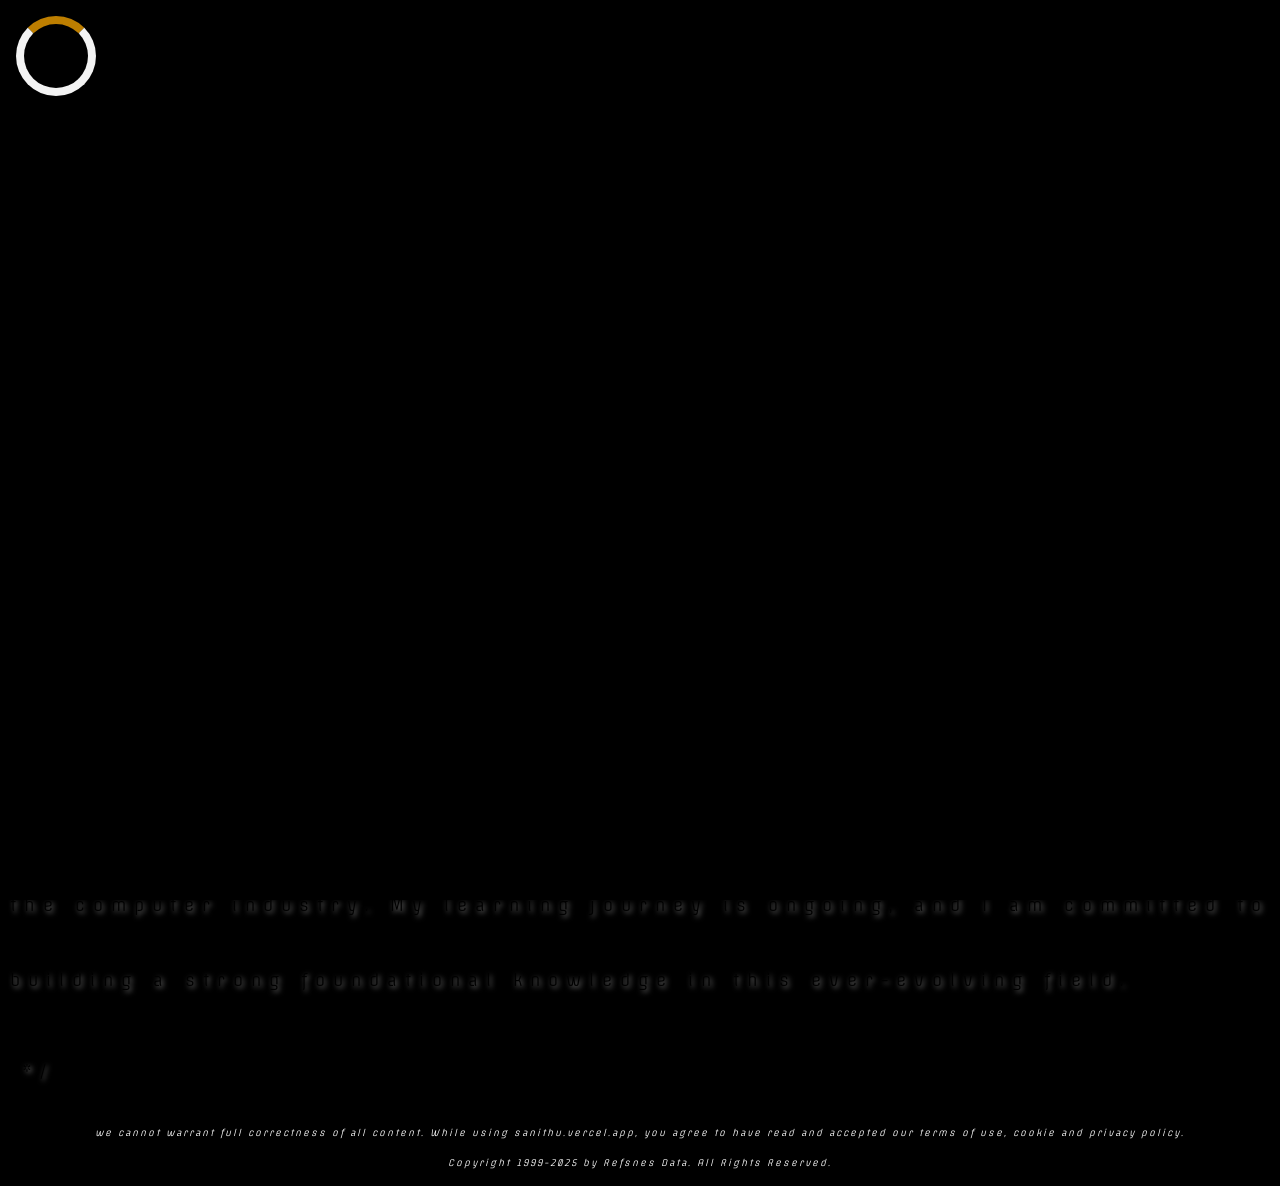
==== index.html @ 3387c124 "Update index.html" ====
<!DOCTYPE html>
<html id="html">
   <head>
      <title> S A N I T H U</title>
      <link rel="icon" id="favico" href="https://www.kali.org/images/favicon-dark.png"> 
      <link href="https://fonts.googleapis.com/css?family=Offside" rel="stylesheet">
      <link href="https://fonts.googleapis.com/css2?family=Shippori+Mincho+B1&display=swap" rel="stylesheet">
      <link rel="stylesheet" href="https://fonts.googleapis.com/icon?family=Material+Icons">
      <link rel="stylesheet" href="home.css">
      <meta name="google-site-verification" content="542xyGy4RNVb3OGyfR1C4uWuXh-B6-ginmygSTN5EGo" />
      <meta name="viewport" content="width=device-width, initial-scale=1.0" />
      <meta name="description" content="Sanithu Lomira Samaranayake.latest tech insights, and reviews. Stay updated with our expert articles and guides. Computer master">
      <meta charset="UTF-8">
      <meta name="robots" content="index, follow">
      <link rel="canonical" href="https://sanithu.vercel.app/">
      <meta property="og:title" content="Sanithu - Your Go-To Resource for Tech Insights">
      <meta property="og:description" content="Sanithu Lomira Samaranayake.latest tech insights, and reviews. Stay updated with our expert articles and guides. Computer master">
      <meta property="og:image" content="https://sanithu.vercel.app/image.jpg">
      <meta property="og:url" content="https://sanithu.vercel.app">
      <meta name="twitter:card" content="summary_large_image">
      <meta name="twitter:title" content="Sanithu - Your Go-To Resource for Tech Insights">
      <meta name="twitter:description" content="Sanithu Lomira Samaranayake.latest tech insights, and reviews. Stay updated with our expert articles and guides. Computer master.">
      <meta name="twitter:image" content="https://sanithu.vercel.app/image.jpg">
      <meta name="author" content="Sanithu">
      <meta name="msvalidate.01" content="049B40C96D32EBC2D1C8B80F0B889140" />
   </head>
   <body id="bod">
      <script src="home.js"></script>
      <div id="cover">
      <div class="loader"></div>
      </div>
      <header id="top" class="top">
         <h1>サニトゥ</h1>
      </header>
      <ul>
         <li><a href=""><i class="material-icons" style="font-size:30px;">home</i></a></li>
         <li><a href="projects/"><i class="material-icons" style="font-size:30px;">business_center</i></a></li>
         <li><a href="news.html"><i class="material-icons" style="font-size:30px;">library_books</i></a></li>
         <li><a href="contact/"><i class="material-icons" style="font-size:30px;">textsms</i></a></li>
         <li><a href="info.html"><i class="material-icons" style="font-size:30px;">ac_unit</i></a></li>
         <li><a href="about.html"><i class="material-icons" style="font-size:30px;">info</i></a></li>
         <li style="float:right" onclick="light()"><a class="active" href="#about" onclick="light()"><i class="material-icons" id="lit" style="font-size:30px;" onclick="light()">brightness_2</i></a></li>
      </ul> 
      <div id="home" class="home">
         <div style="display: none;">
            This is a glimpse into the life of a 19-year-old individual with a diverse range of interests and accomplishments. With a strong foundation in education, having attended prestigious institutions like Nalanda and Ananda Colleges, this individual possesses a keen intellect and a thirst for knowledge. Their academic pursuits encompass the fascinating worlds of technology, science, and mathematics, suggesting a logical and analytical mind.<br><br>
            Beyond the classroom, this individual is a driven athlete, having honed their skills as a goalkeeper for the Nalanda soccer team. This experience speaks to their dedication, teamwork, and ability to perform under pressure. Their involvement in the Nalanda badminton team further highlights their athleticism and competitive spirit.<br><br>
            Adding another layer to their personality is their artistic talent. As an amateur pianist with a focus on classical music, this individual possesses a creative and artistic side, showcasing their ability to express themselves through music. This individual also has a basic understanding of the Japanese language, broadening their cultural horizons.<br><br>
            Furthermore, their involvement in the Nalanda College Aeronautical Society and the Nalanda College Science Research Society demonstrates their intellectual curiosity and a desire to explore the frontiers of knowledge. This individual is clearly a well-rounded and dynamic individual with a bright future ahead.
         </div>
         <img src="https://www.pngplay.com/wp-content/uploads/2/Man-Silhouette-PNG-Background.png">
      </div>
      /*<p>
         A curious and driven student based in Colombo, Sri Lanka, with a broad and growing interest in the dynamic landscape of the computer industry. While my current focus includes the exciting field of web development and the potential of web applications, my enthusiasm extends to the wider spectrum of computing technologies. I am particularly captivated by cool and interesting tech across various domains. My approach is results-driven, and I am eager to explore and understand new and emerging technologies within the computer industry. My learning journey is ongoing, and I am committed to building a strong foundational knowledge in this ever-evolving field.
      </p>*/
      <li><a href="#top" class="topper"><i class="material-icons" style="font-size:30px;">keyboard_arrow_up</i></a></li>
      <footer>
        <i>
         we cannot warrant full correctness of all content. While using sanithu.vercel.app, you agree to have read and accepted our terms of use, cookie and privacy policy.<br><br>
         
         Copyright 1999-2025 by Refsnes Data. All Rights Reserved.</i>
     </footer>
   </body>
---- home.css ----
* {
  box-sizing: border-box;
}
html {
 scroll-behavior: smooth;
 cursor: url('curse.png'), auto;
 scrollbar-width: none;
}
html::-webkit-scrollbar { display: none; }
header {
  background: linear-gradient(to right, rgba(255, 170, 0, 0.74), hsla(40, 100%, 50%, 0.5), rgba(0, 0, 0, 0.5), rgb(0, 0, 0)); 
  -webkit-background-clip: text; 
  -webkit-text-fill-color: transparent;
  color: hsla(40, 100%, 50%, 0.74);
  text-shadow: 2px 2px 5px #ffffff00;
  text-align: center;
  padding: 1rem;
  
}
header:hover {
 color: transparent;
 animation: glow 1s ease-in-out infinite alternate;
 -webkit-animation: glow 1s ease-in-out infinite alternate;
 -moz-animation: glow 1s ease-in-out infinite alternate;
}
h1 {
  font-family: Shippori Mincho B1;
  font-size: 350%;
}
body {
  background-color: rgb(0, 0, 0);
  color: rgb(0, 0, 0);
  text-shadow: 2px 2px 5px #ffffff81;
  font-family: Offside;
  font-weight: 400;
  font-style: normal;
  letter-spacing: 8px;
  line-height: 75px;
  margin: 0px;
}

img {
  margin-right: 6px;
  float: right;
}
p {
  margin-left: 10px;
  margin-top: 10px;
}
ul {
  list-style-type: none;
  margin: 0;
  padding: 0;
  z-index: 1;
  height: 60px;
  overflow: hidden;
  background-color: #000000;
  border-radius: 0px 0px 15px 15px;
  position: -webkit-sticky;
  position: sticky;
  top: 0;
}

li {
  float: left;
  padding: 0;
  border-radius: 15px;
}

li a {
  display: block;
  color: white;
  text-align: center;
  padding: 0px 14px;
  height: 60px;
  text-decoration: none;
  text-shadow: 2px 2px 5px #ffffff00;
  height: fit-content;
  border-radius: 15px;
}
.active:hover {
  color: hsla(40, 100%, 50%, 0.74);
  text-shadow: 0px 0px 5px hsla(40, 100%, 50%, 0.74);
}
.loader {
 border: 8px solid #f3f3f3;
 border-top: 8px solid hsla(40, 100%, 50%, 0.74);
 border-radius: 50%;
 width: 80px;
 height: 80px;
 animation: spin 2s linear infinite;
}
.topper {
 background-color: #fff;
 color: #000;
 height: 40px;
 width: 40px;
 display: flex;
 justify-content: center;
 text-align: center;
 padding: 0.38rem;
 position: fixed;
 bottom: 20px;
 right: 20px;
 z-index: 2;
}
@keyframes spin {
 0% { transform: rotate(0deg); }
 100% { transform: rotate(360deg); }
}
li a:hover:not(.active) {
  background-color: #ffffff;
  color: #000000;
}
#cover{
 background-color: #000000;
 position: absolute;
 width: 100%;
 height: 100%;
 align-items: center;
 justify-content: center;
 padding: 1rem;
 z-index: 3;
}
#start{
  background-color: rgb(0, 0, 0);
  align-items: center;
  margin: auto;
  width: 100%;
  height: 100%;
  top: 0%;
  bottom: 0%;
}
#home {
  background: linear-gradient(to right, hsla(40, 100%, 50%, 0.5),hsla(40, 100%, 53%, 0.5),hsla(40, 100%, 71%, 0.5), hsla(40, 100%, 56%, 0.5)); 
  backdrop-filter: blur(3px);
  -webkit-backdrop-filter: blur(3px);
  width: 100%;
  text-align: left;
  display: flex;
  pointer-events: none;
}

@media screen and (max-width: 768px) { 
  .home {
    flex-direction: column-reverse;
  }
  p {
    letter-spacing: 4px;
    line-height: 25px;
  }
  ul {
   height: 50px;
   font-size: 18px;
  }
  li {
   height: 50px;
   font-size: 18px;
  }
  li a {
   height: 50px;
   font-size: 18px;
   padding: 0px 5px;
  }
}

footer {
  background-color: #000000;
  color:#fff;
  font-size: xx-small;
  text-shadow: 0px 0px 0px #ffffff00;
  text-align: center;
  padding: 1rem;
  position: relative;
  letter-spacing: 2px;
  line-height: 15px;
  bottom: 0;
  width: 100%;
}
@-webkit-keyframes glow {
  from {
    text-shadow: 0 0 10px hsla(40, 100%, 50%, 1), 0 0 20px hsla(40, 100%, 50%, 0.98), 0 0 30px hsla(40, 100%, 50%, 0.97), 0 0 40px hsla(40, 100%, 50%, 0.96), 0 0 50px hsla(40, 100%, 50%, 0.95), 0 0 60px hsla(40, 100%, 50%, 0.94), 0 0 70px hsla(40, 100%, 50%, 0.93);
  }
  to {
    text-shadow: 0 0 20px hsla(40, 100%, 50%, 1), 0 0 30px hsla(40, 100%, 50%, 0.98), 0 0 40px hsla(40, 100%, 50%, 0.97), 0 0 50px hsla(40, 100%, 50%, 0.96), 0 0 60px hsla(40, 100%, 50%, 0.95), 0 0 70px hsla(40, 100%, 50%, 0.55), 0 0 80px hsla(40, 100%, 50%, 0.6);
  }
}
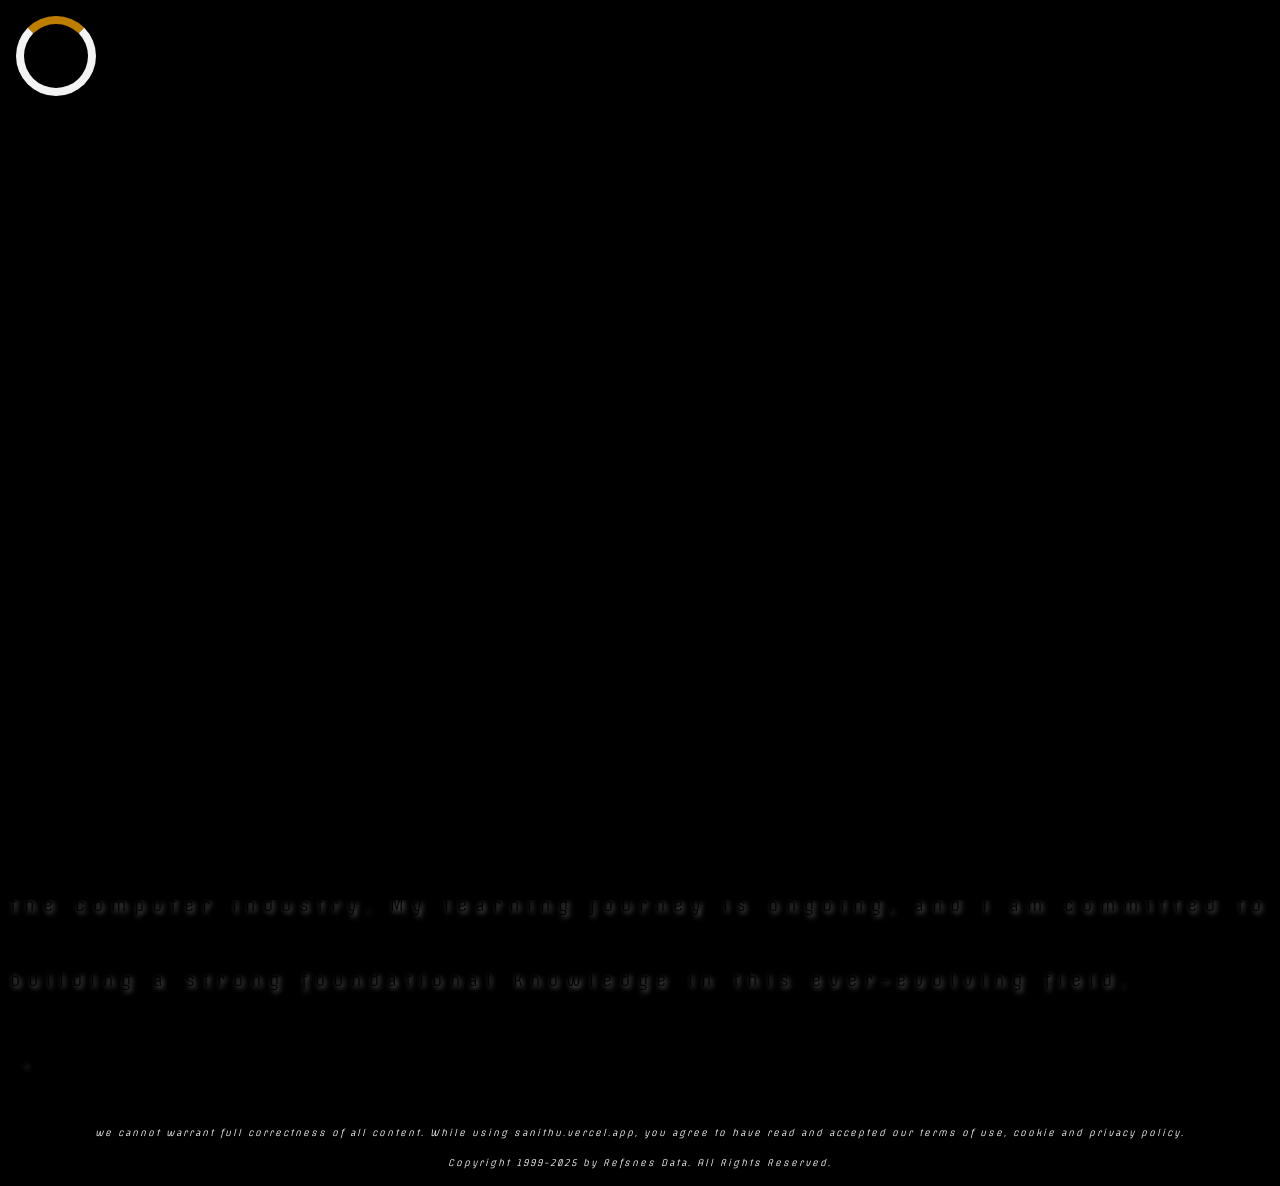
==== commit 4a61e06e: "Update index.html" ====
--- a/index.html
+++ b/index.html
@@ -50,9 +50,9 @@
          </div>
          <img src="https://www.pngplay.com/wp-content/uploads/2/Man-Silhouette-PNG-Background.png">
       </div>
-      /*<p>
+      `<p>
          A curious and driven student based in Colombo, Sri Lanka, with a broad and growing interest in the dynamic landscape of the computer industry. While my current focus includes the exciting field of web development and the potential of web applications, my enthusiasm extends to the wider spectrum of computing technologies. I am particularly captivated by cool and interesting tech across various domains. My approach is results-driven, and I am eager to explore and understand new and emerging technologies within the computer industry. My learning journey is ongoing, and I am committed to building a strong foundational knowledge in this ever-evolving field.
-      </p>*/
+      </p>`
       <li><a href="#top" class="topper"><i class="material-icons" style="font-size:30px;">keyboard_arrow_up</i></a></li>
       <footer>
         <i>
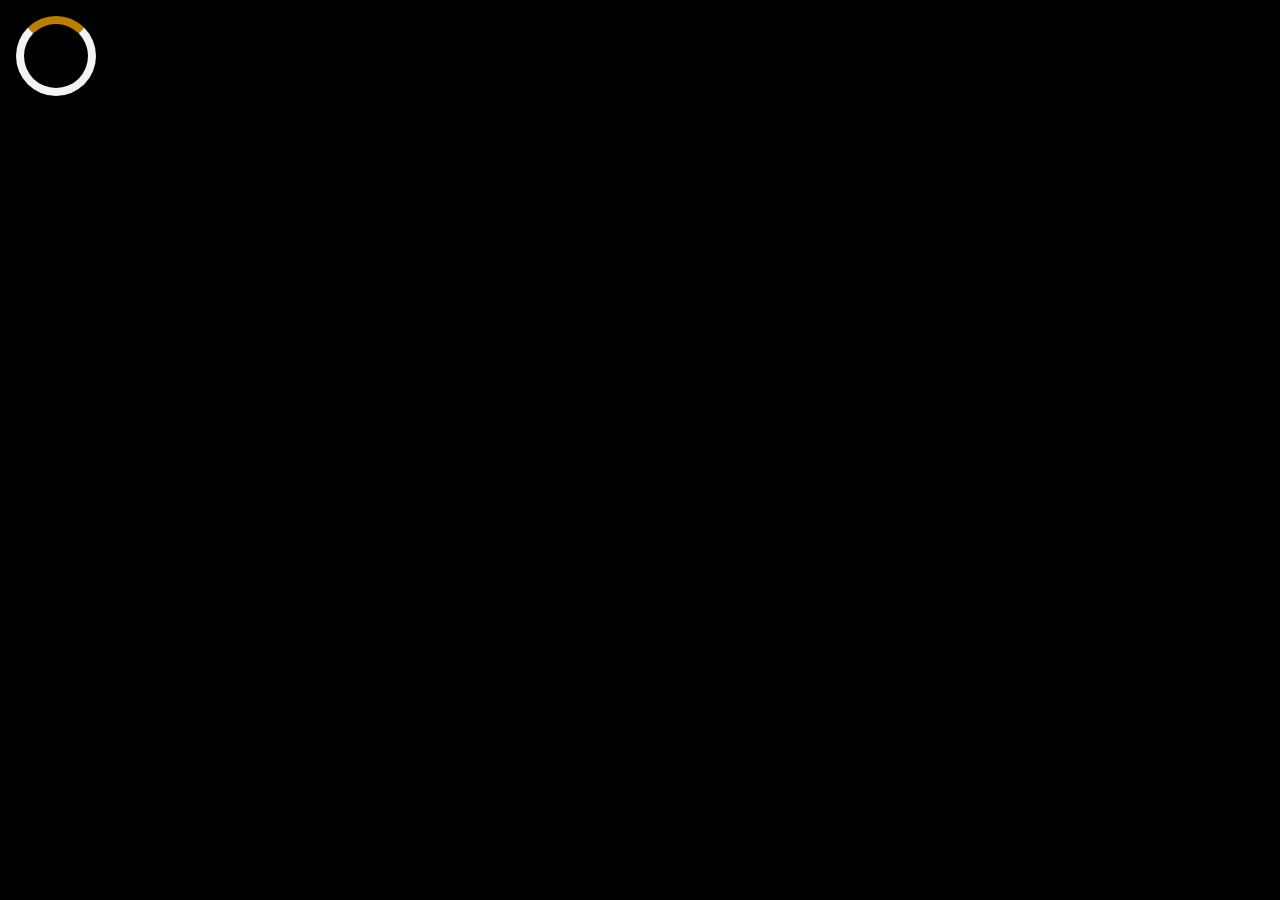
==== commit 2693b2c1: "Update index.html" ====
--- a/index.html
+++ b/index.html
@@ -50,9 +50,7 @@
          </div>
          <img src="https://www.pngplay.com/wp-content/uploads/2/Man-Silhouette-PNG-Background.png">
       </div>
-      `<p>
-         A curious and driven student based in Colombo, Sri Lanka, with a broad and growing interest in the dynamic landscape of the computer industry. While my current focus includes the exciting field of web development and the potential of web applications, my enthusiasm extends to the wider spectrum of computing technologies. I am particularly captivated by cool and interesting tech across various domains. My approach is results-driven, and I am eager to explore and understand new and emerging technologies within the computer industry. My learning journey is ongoing, and I am committed to building a strong foundational knowledge in this ever-evolving field.
-      </p>`
+      
       <li><a href="#top" class="topper"><i class="material-icons" style="font-size:30px;">keyboard_arrow_up</i></a></li>
       <footer>
         <i>
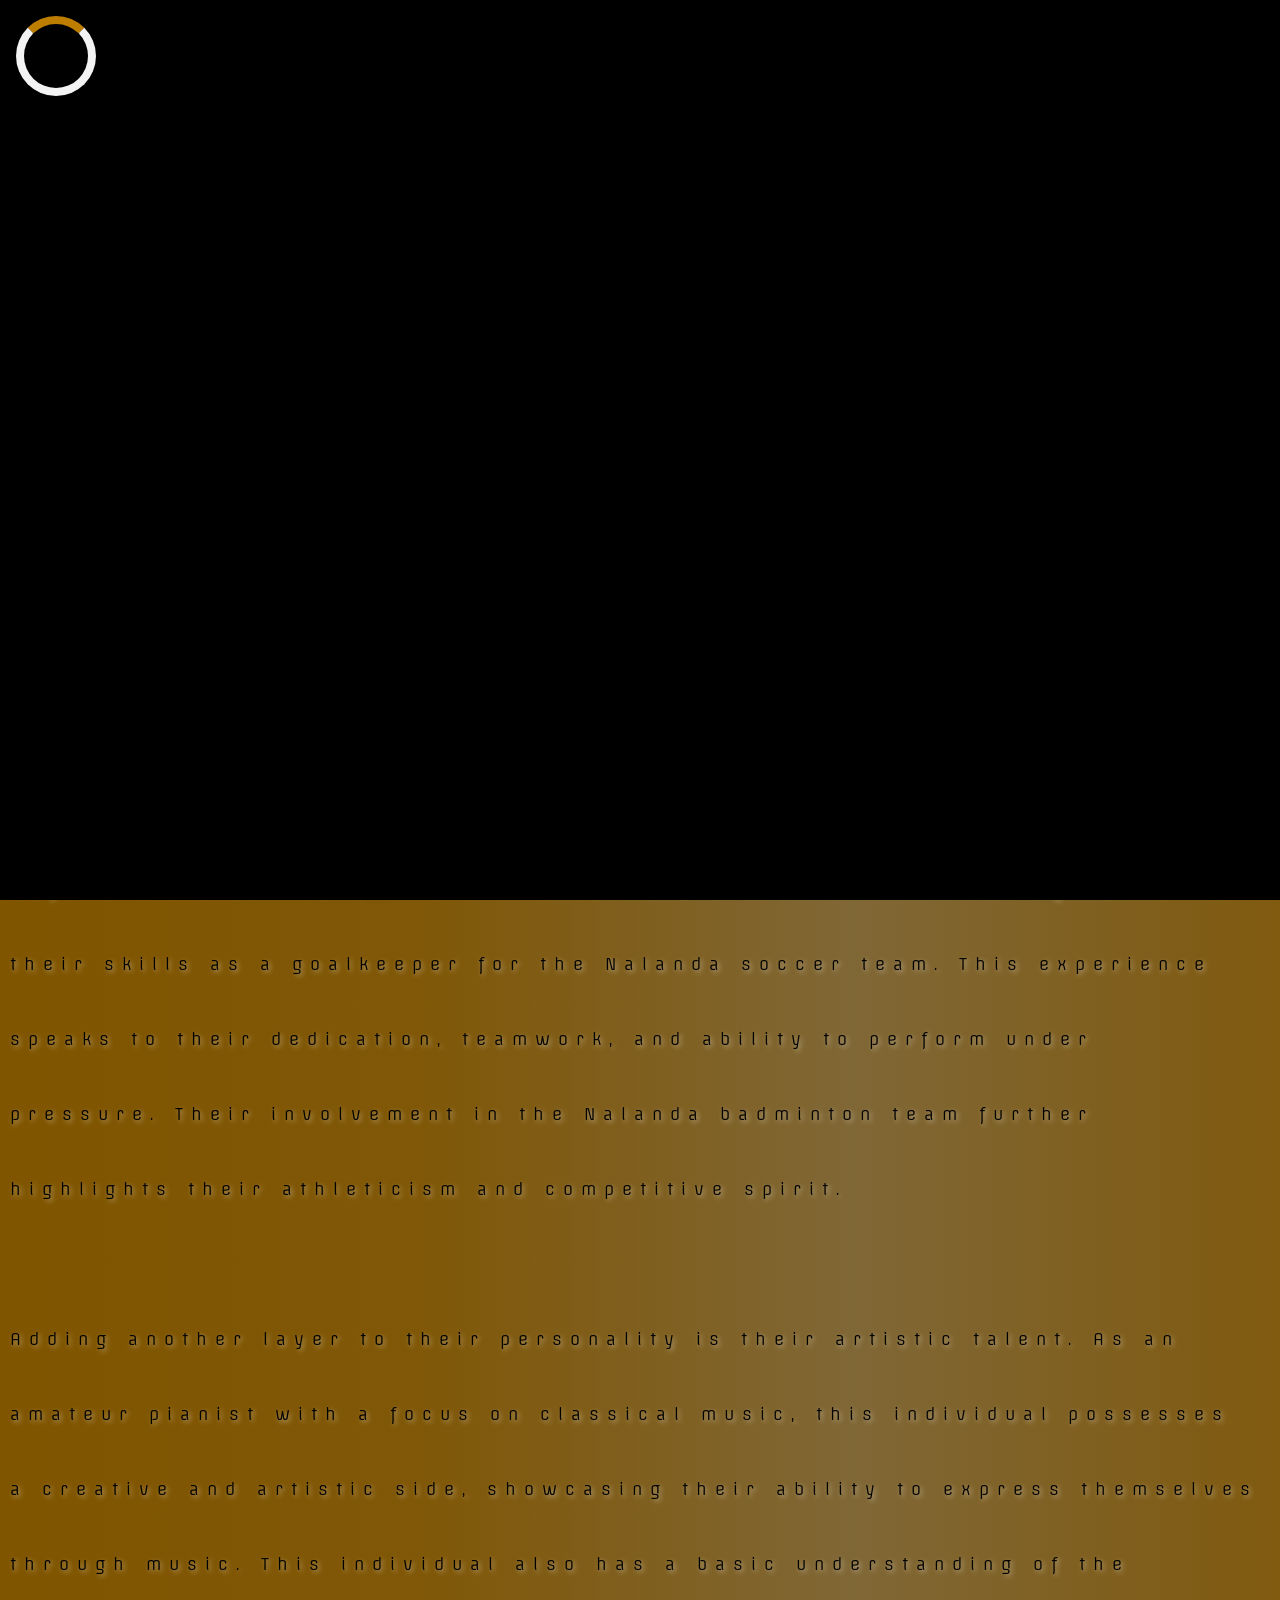
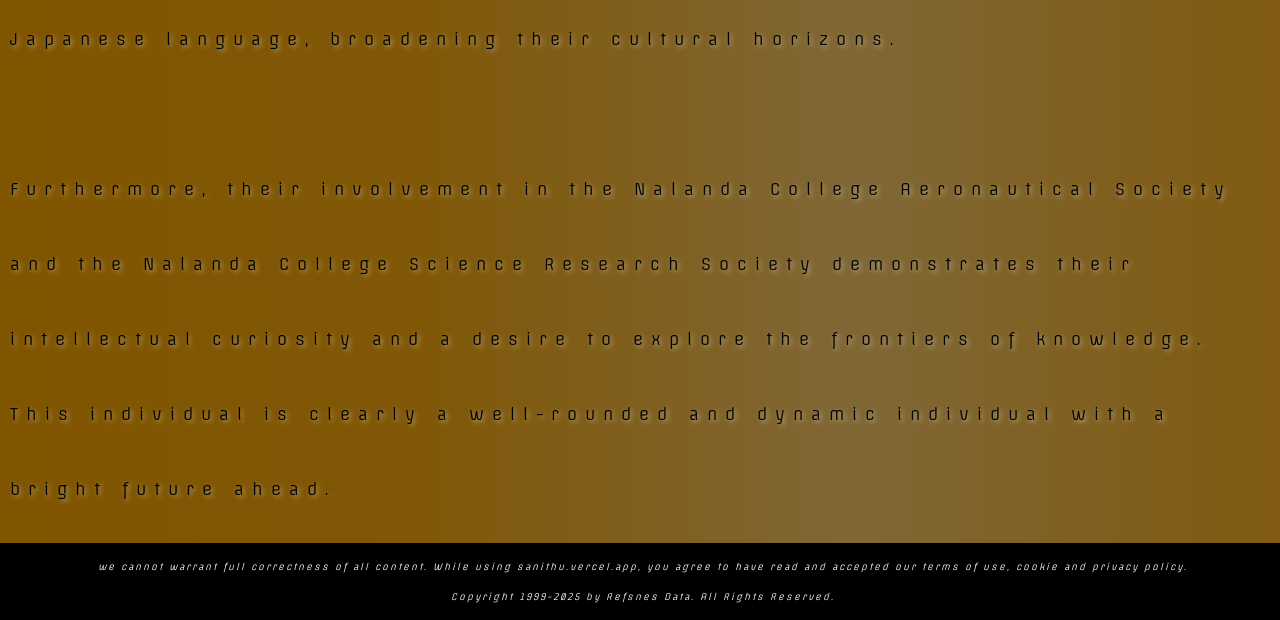
==== commit d448bdcd: "Update index.html" ====
--- a/index.html
+++ b/index.html
@@ -42,15 +42,14 @@
          <li style="float:right" onclick="light()"><a class="active" href="#about" onclick="light()"><i class="material-icons" id="lit" style="font-size:30px;" onclick="light()">brightness_2</i></a></li>
       </ul> 
       <div id="home" class="home">
-         <div style="display: none;">
+         <p>
             This is a glimpse into the life of a 19-year-old individual with a diverse range of interests and accomplishments. With a strong foundation in education, having attended prestigious institutions like Nalanda and Ananda Colleges, this individual possesses a keen intellect and a thirst for knowledge. Their academic pursuits encompass the fascinating worlds of technology, science, and mathematics, suggesting a logical and analytical mind.<br><br>
             Beyond the classroom, this individual is a driven athlete, having honed their skills as a goalkeeper for the Nalanda soccer team. This experience speaks to their dedication, teamwork, and ability to perform under pressure. Their involvement in the Nalanda badminton team further highlights their athleticism and competitive spirit.<br><br>
             Adding another layer to their personality is their artistic talent. As an amateur pianist with a focus on classical music, this individual possesses a creative and artistic side, showcasing their ability to express themselves through music. This individual also has a basic understanding of the Japanese language, broadening their cultural horizons.<br><br>
             Furthermore, their involvement in the Nalanda College Aeronautical Society and the Nalanda College Science Research Society demonstrates their intellectual curiosity and a desire to explore the frontiers of knowledge. This individual is clearly a well-rounded and dynamic individual with a bright future ahead.
-         </div>
+         </p>
          <img src="https://www.pngplay.com/wp-content/uploads/2/Man-Silhouette-PNG-Background.png">
       </div>
-      
       <li><a href="#top" class="topper"><i class="material-icons" style="font-size:30px;">keyboard_arrow_up</i></a></li>
       <footer>
         <i>
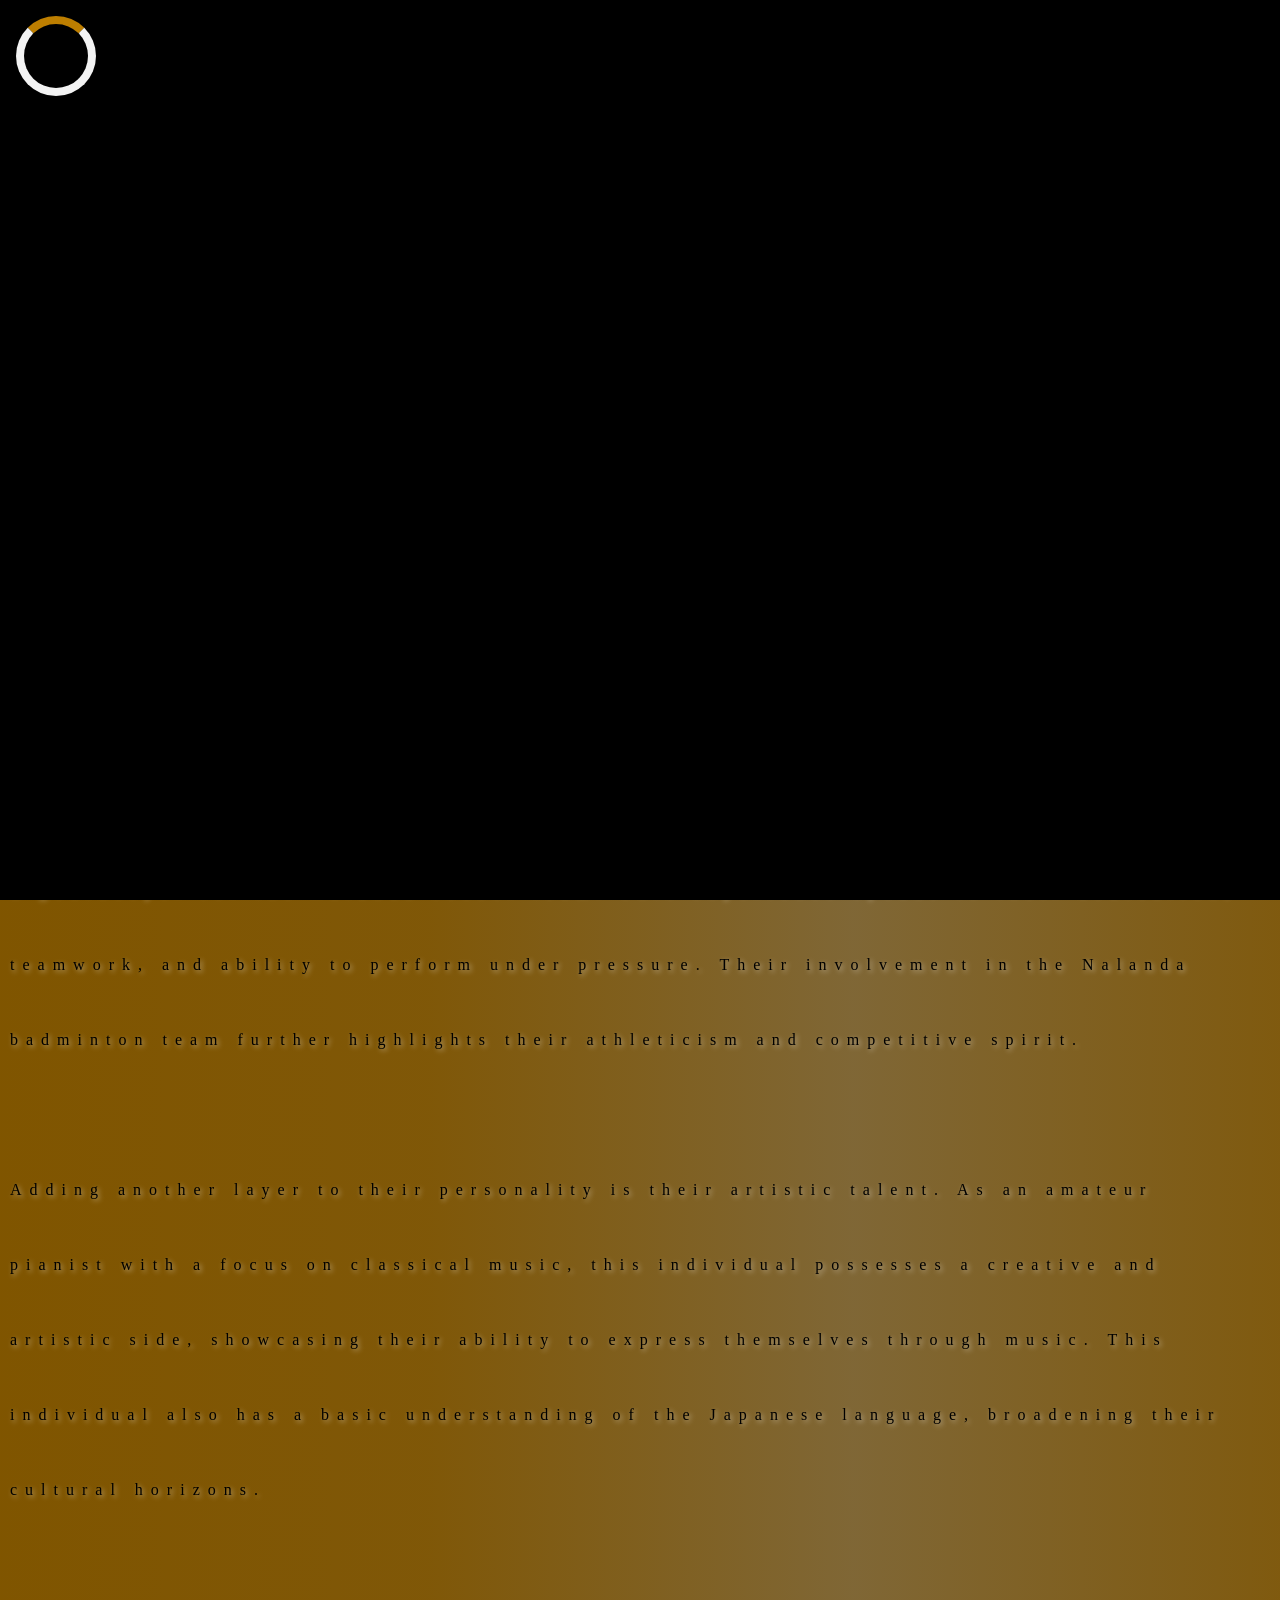
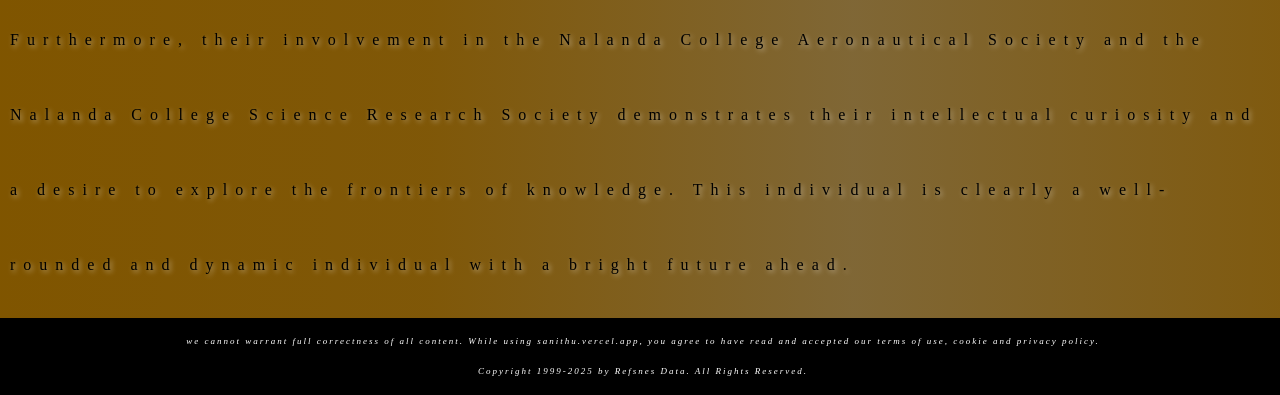
==== commit 33c4dfba: "Update index.html" ====
--- a/index.html
+++ b/index.html
@@ -11,6 +11,9 @@
       <meta name="viewport" content="width=device-width, initial-scale=1.0" />
       <meta name="description" content="Sanithu Lomira Samaranayake.latest tech insights, and reviews. Stay updated with our expert articles and guides. Computer master">
       <meta charset="UTF-8">
+      <meta name="keywords" content="sanithu, lomira, samaranayake, tech, developer">
+      <meta name="robots" content="noindex, follow">
+      <meta http-equiv="Content-Security-Policy" content="default-src 'self'; script-src 'self';">
       <meta name="robots" content="index, follow">
       <link rel="canonical" href="https://sanithu.vercel.app/">
       <meta property="og:title" content="Sanithu - Your Go-To Resource for Tech Insights">
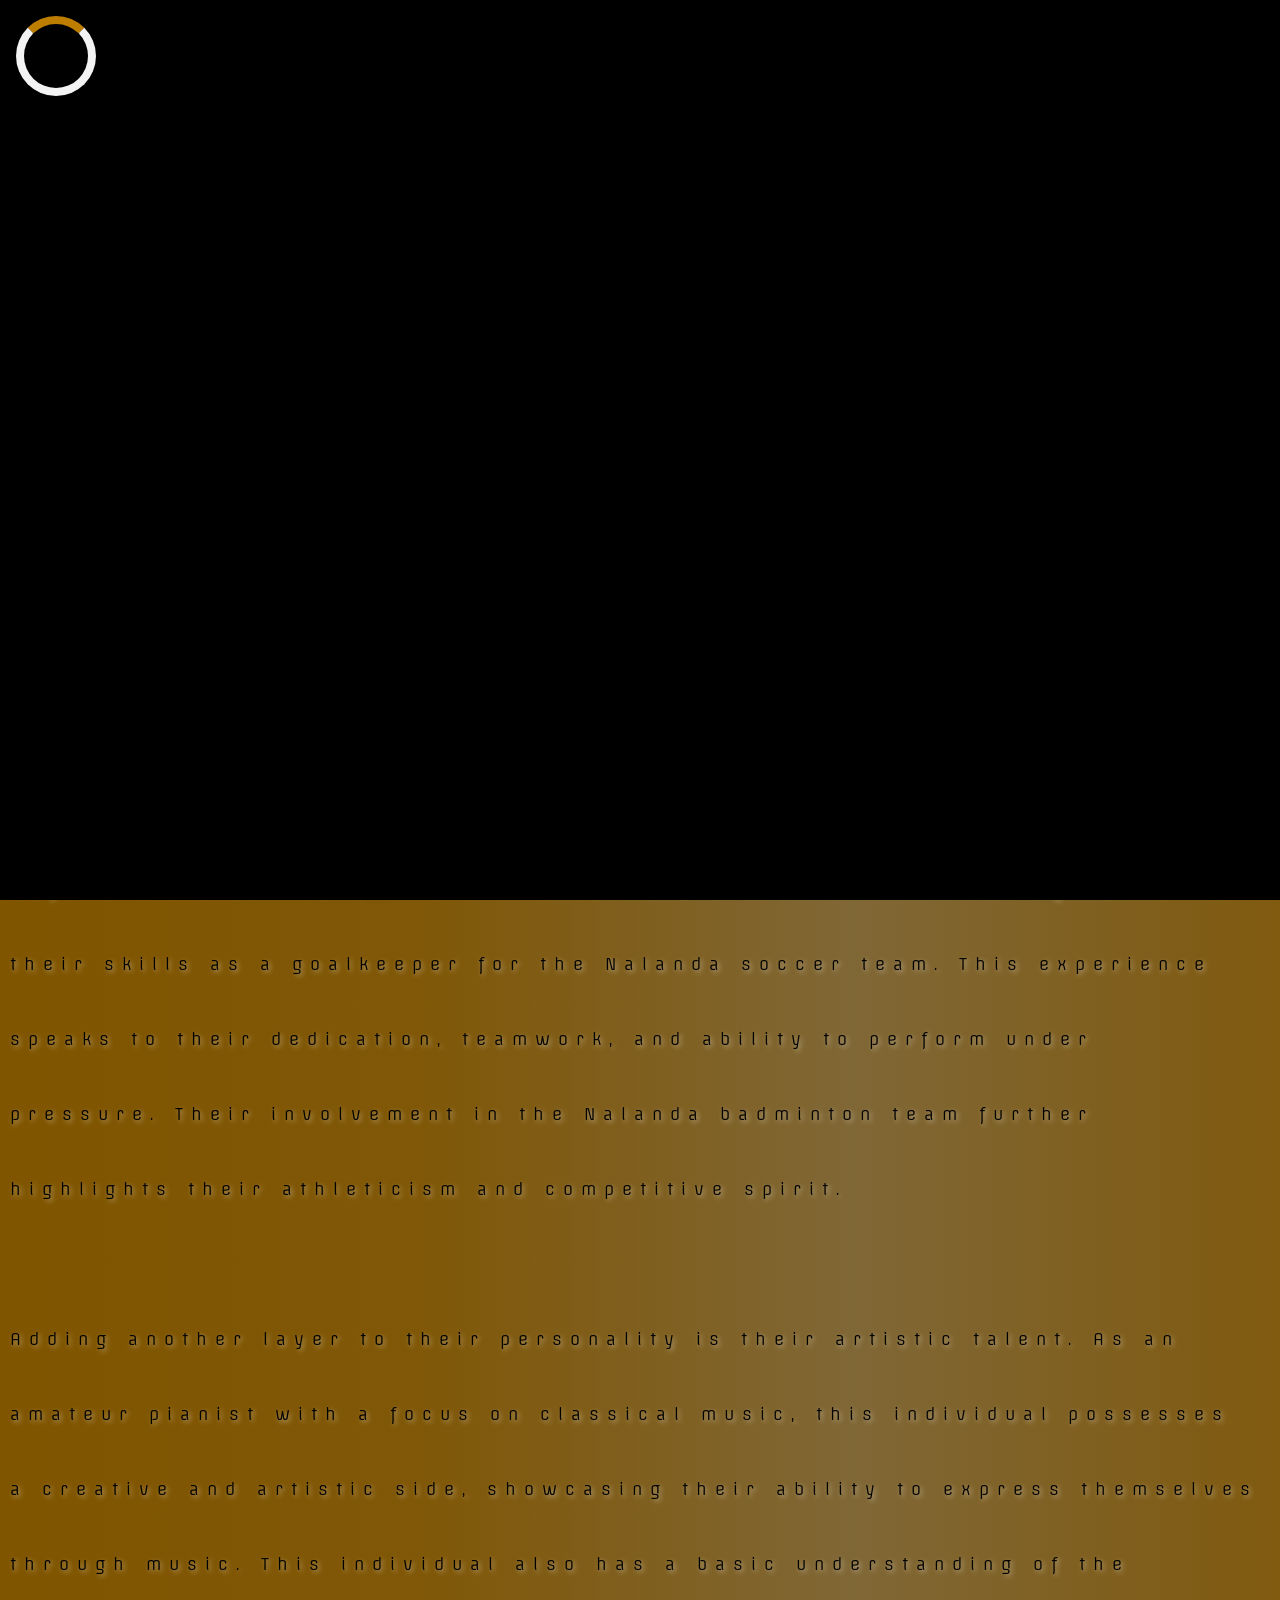
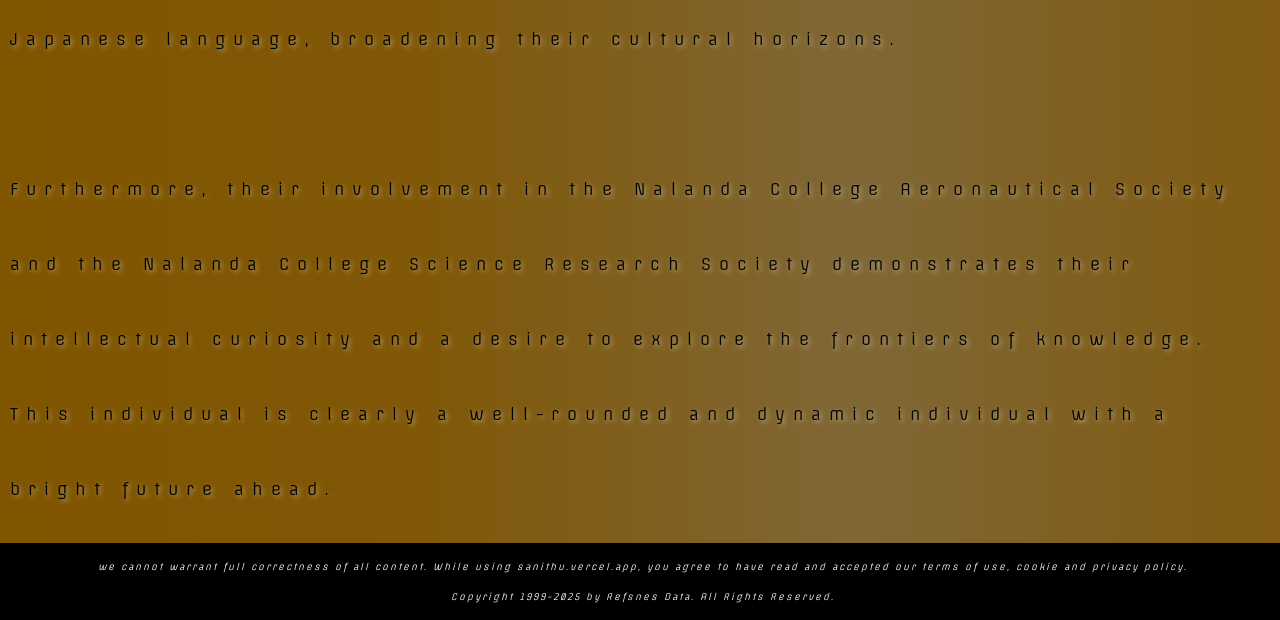
==== commit 66892ca9: "Update index.html" ====
--- a/index.html
+++ b/index.html
@@ -13,7 +13,6 @@
       <meta charset="UTF-8">
       <meta name="keywords" content="sanithu, lomira, samaranayake, tech, developer">
       <meta name="robots" content="noindex, follow">
-      <meta http-equiv="Content-Security-Policy" content="default-src 'self'; script-src 'self';">
       <meta name="robots" content="index, follow">
       <link rel="canonical" href="https://sanithu.vercel.app/">
       <meta property="og:title" content="Sanithu - Your Go-To Resource for Tech Insights">
